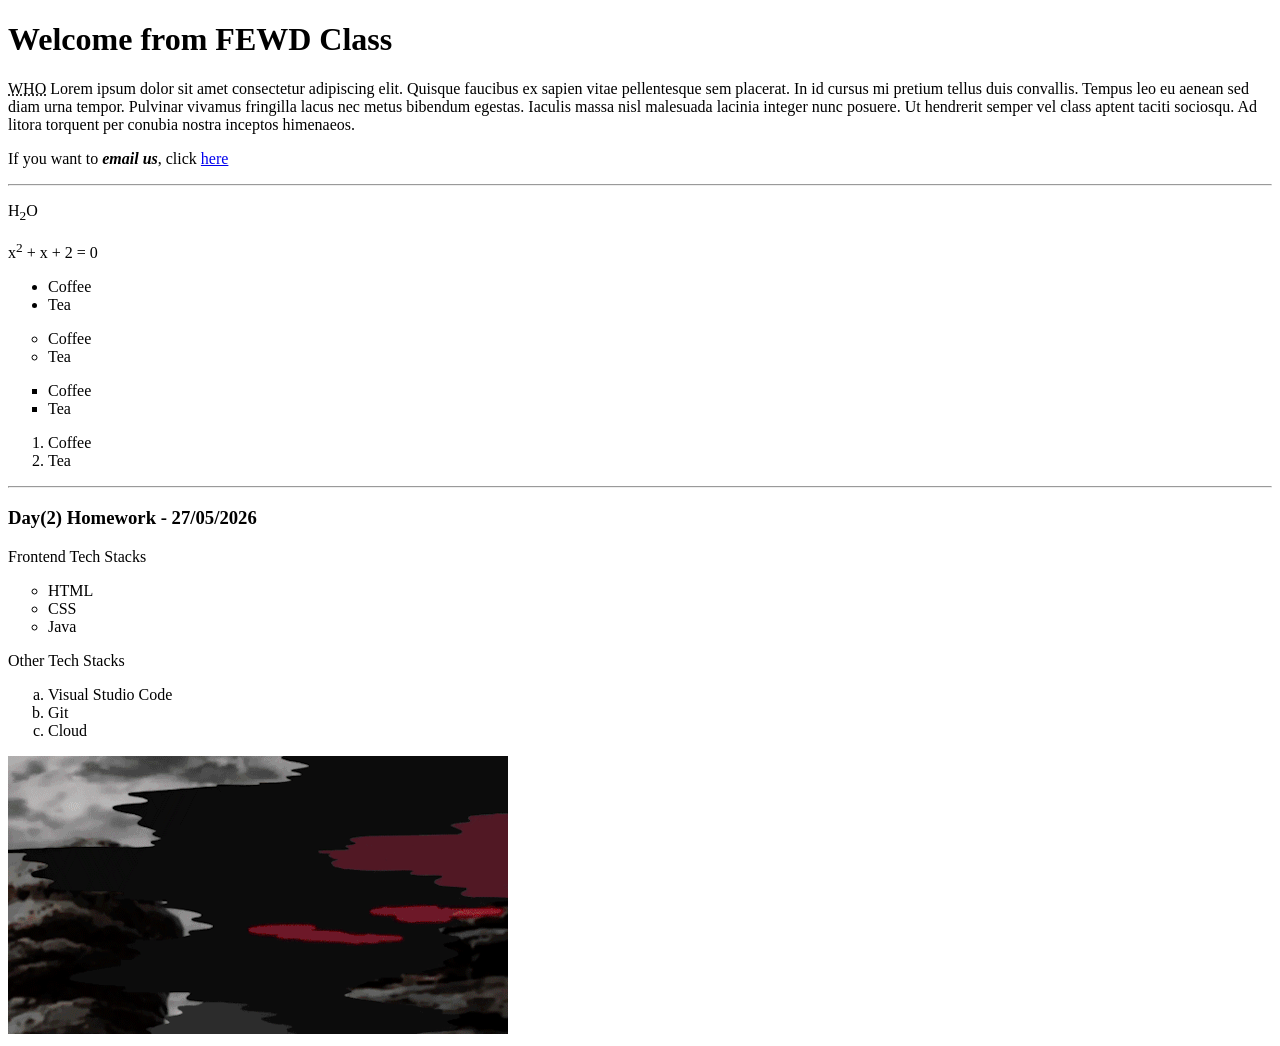
==== Y1/FEWD/ex1.html @ 7c04cc90 "FEWD Homework 1 added" ====
<!DOCTYPE HTML>
<html>
    <head>
        <title>Twinkle College</title>
    </head>
    
    <body>
        
        <h1>
            Welcome from FEWD Class
        </h1>
        
        <p>
            <abbr title="World Health Organization">WHO</abbr>
            Lorem ipsum dolor sit amet consectetur adipiscing elit. Quisque faucibus ex sapien vitae pellentesque sem placerat. In id cursus mi pretium tellus duis convallis. Tempus leo eu aenean sed diam urna tempor. Pulvinar vivamus fringilla lacus nec metus bibendum egestas. Iaculis massa nisl malesuada lacinia integer nunc posuere. Ut hendrerit semper vel class aptent taciti sociosqu. Ad litora torquent per conubia nostra inceptos himenaeos.
        </p>
        
        <p>
            If you want to <b><i>email us</i></b>, click <a href="mailto:salainozinmyint@gmail.com"> here </a>
        </p>

        <p>
            <hr>
        </p>

        <p>
            H<sub>2</sub>O
        </p>
        
        <p>
            x<sup>2</sup> + x + 2 = 0
        </p>

        <ul>
            <li>Coffee</li>
            <li>Tea</li>
        </ul>

        <ul style="list-style-type: circle;">
            <li>Coffee</li>
            <li>Tea</li>
        </ul>

        <ul style="list-style-type: square;">
            <li>Coffee</li>
            <li>Tea</li>
        </ul>

         <ol type="1">
            <li>Coffee</li>
            <li>Tea</li>
        </ol>

        <p>
            <hr>
        </p>

        <h3>
            Day(2) Homework - 27/05/2026
        </h3>

        <p>
            Frontend Tech Stacks
            <ul style="list-style-type: circle;">   
                <li>HTML</li>
                <li>CSS</li>
                <li>Java</li>
            </ul>
        </p>

        <p>
            Other Tech Stacks
            <ol type="a">
                <li>Visual Studio Code</li>
                <li>Git</li>
                <li>Cloud</li>
            </ol>
        </p>
    
        <img src="images/img1.webp" alt="Sharigann">

    </body>
    
</html>
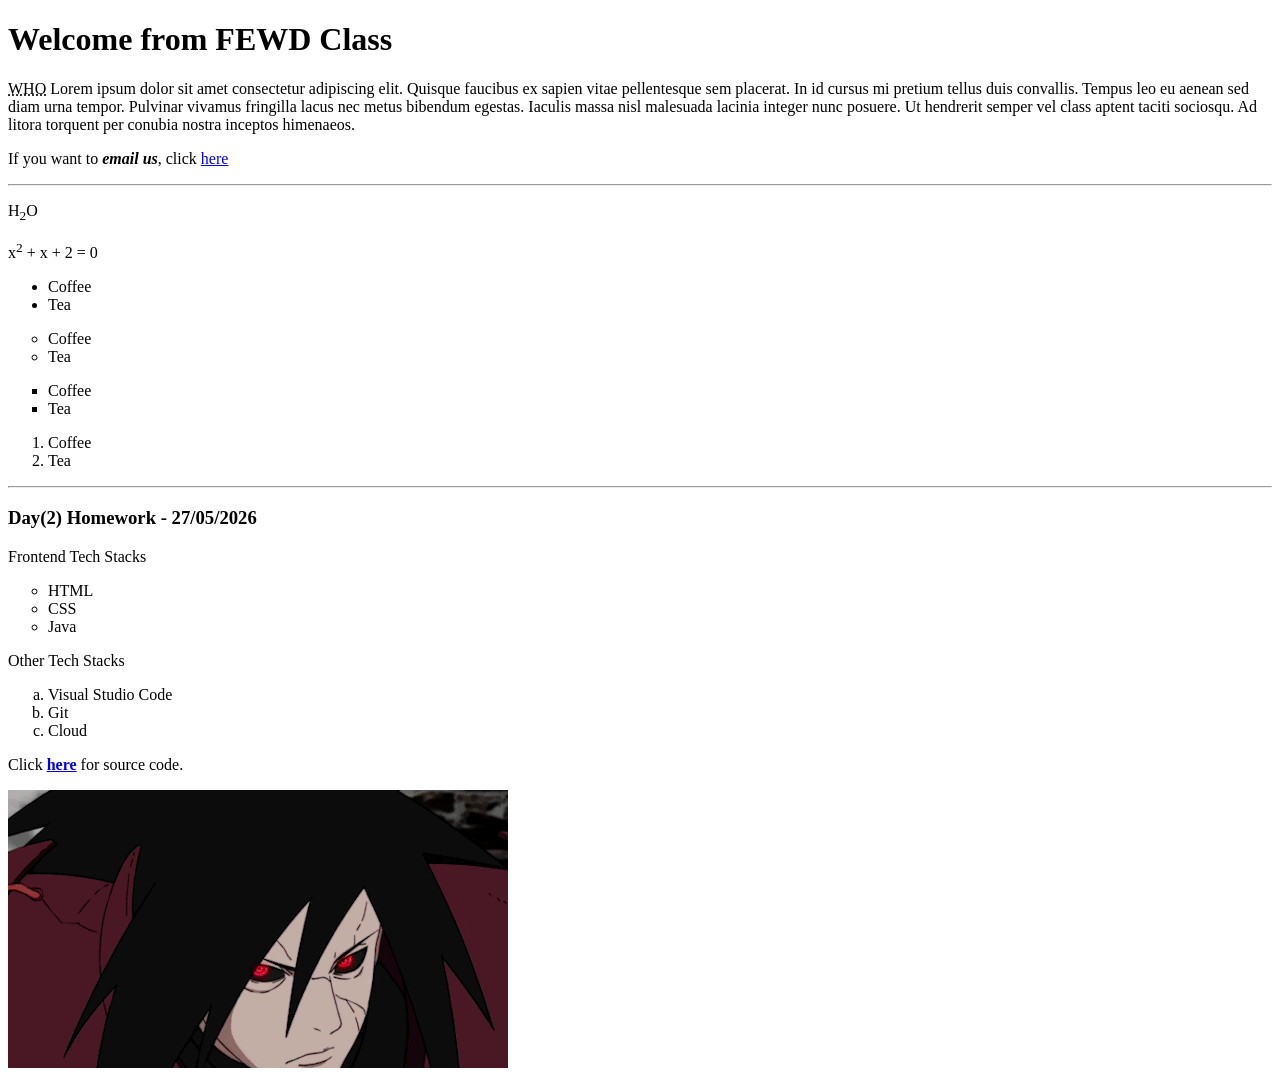
==== commit 1ad3b11c: "ex1.html slight changes" ====
--- a/Y1/FEWD/ex1.html
+++ b/Y1/FEWD/ex1.html
@@ -76,6 +76,10 @@
                 <li>Cloud</li>
             </ol>
         </p>
+
+        <p>
+            Click <b><a href="https://github.com/SalaiNoZinMyint/Twinkle/tree/7c04cc9006a1dd0596ee6daf2defba3a5af02550/Y1/FEWD">here</a></b> for source code.
+        </p>
     
         <img src="images/img1.webp" alt="Sharigann">
 
